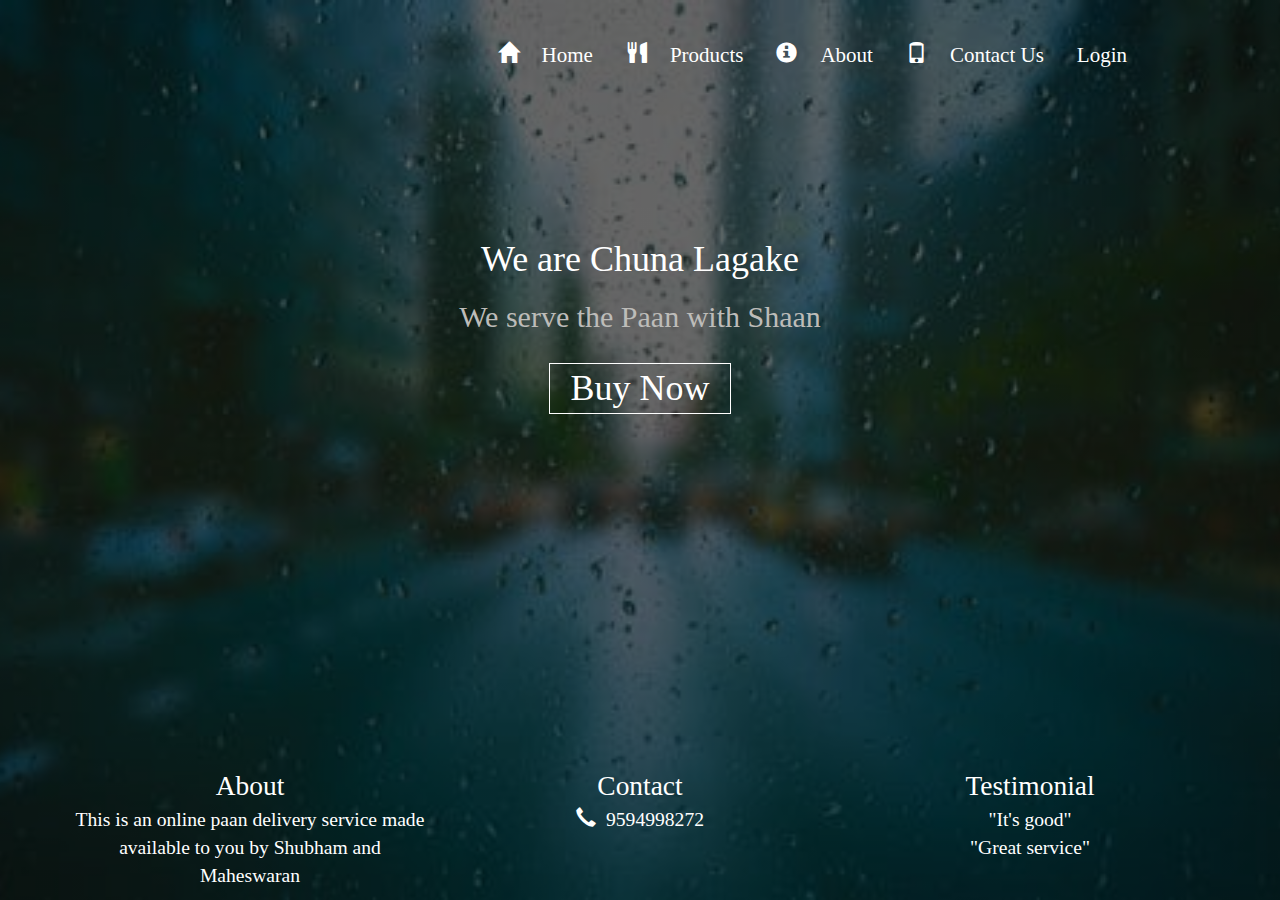
==== Task2/home.html @ 7cd8dddd "Add files via upload" ====
<!DOCTYPE html>
<html>
<head>
	<meta charset="utf-8">
	<meta http-equiv="X-UA-Compatible" content="IE=edge">
	<meta name="viewport" content="width=device-width,initial-scale=1">
	<title>Chuna Lagake</title>
<!-- Include necessary css files here -->

	<link rel="stylesheet" href="https://stackpath.bootstrapcdn.com/bootstrap/3.4.1/css/bootstrap.min.css">
	<link rel="stylesheet" href="css/style.css">
<!--Include Fonts -->
</head>
<body>
	<header>
		<div id="title" class="container-fluid">
			<div class="navbar-header">
				<div class="side">
					<ul>
						<li>
							<a href="">
							<span class="glyphicon glyphicon-home"></span><span>Home</span>
							</a>							
						</li>
						<li>
							<a href="">
							<span class="glyphicon glyphicon-cutlery"></span><span>Products</span>
							</a>							
						</li>
						<li>
							<a href="#" class="active">
							<span class="glyphicon glyphicon-info-sign"></span><span>About</span></a>
						</li>
						<li>
							<a href="">
							<span class="glyphicon glyphicon-phone"></span><span>Contact Us</span>
							</a>							
						</li>
						<li>
							<a href="login.html">
								<span>Login</span>
							</a>
						</li>	
					</ul>
				</div>
			</div>
		</div>		

	</header>

	<div id="main-content" class="container text-center">
		<h1>We are Chuna Lagake</h1>
		<h2>We serve the Paan with Shaan</h2>
		<a href=""><h1>Buy Now</h1></a>
	</div>

	<footer class="panel-footer">
		<div class="container" id="footer">
			<div class="row">
				<section id="about" class="col-sm-4">
					<span class="head">About</span><br>
					<span class="info">This is an online paan delivery service made available to you by Shubham and Maheswaran</span>
					<hr class="visible-xs">
				</section>
				<section id="contact" class="col-sm-4">
					<span class="head">Contact</span><br>
					<span class="info"><a href="tel:9594998272"><span class="glyphicon glyphicon-earphone"></span>9594998272</a></span>
					<hr class="visible-xs">
				</section>
				<section id="testimonial" class="col-sm-4">
					<span class="head">Testimonial</span><br>
					<span>"It's good"</span><br>
					<span>"Great service"</span>
				</section>
			</div>
		</div>
	</footer>
<!-- Necessary Java files -->
	<script src="https://code.jquery.com/jquery-3.4.1.slim.min.js" integrity="sha384-J6qa4849blE2+poT4WnyKhv5vZF5SrPo0iEjwBvKU7imGFAV0wwj1yYfoRSJoZ+n" crossorigin="anonymous"></script>
	<script src="https://cdn.jsdelivr.net/npm/popper.js@1.16.0/dist/umd/popper.min.js" integrity="sha384-Q6E9RHvbIyZFJoft+2mJbHaEWldlvI9IOYy5n3zV9zzTtmI3UksdQRVvoxMfooAo" crossorigin="anonymous"></script>
	<script src="https://stackpath.bootstrapcdn.com/bootstrap/3.4.1/js/bootstrap.min.js"></script>
	<script src="js/script.js"></script>

</body>
</html>
---- Task2/css/style.css ----
*{
	margin: 0;
	padding: 0;
	font-family: Times New Roman;
}


body{
	background-image: linear-gradient(rgba(0, 0, 0, 0.6), rgba(0, 0, 0, 0.6)),url(../background.jpg);
	background-position: center;
	background-size: cover;
	height: 100vh;
	background-repeat: no-repeat;
}

.navbar-header {
	float: right;
	padding-right: 10%;
}

.side li {
	float: left;
	list-style: none;
	margin-top: 30px;
}

.side li a{
	color: #fff;
	text-decoration: none;
	padding: 5px;
	font-family: poppins;
	font-size: 1.5em;
}
.side span {
	margin-right: 8px;
	margin-left: 15px;
}

.side a:hover {
	background-color: #fff;
  	border: none;
  	padding: 10px 10px;
  	margin: 4px 2px;
  	opacity: 1;
  	transition: 0.3s;
  	color: black;
}
	
#main-content {
	margin-top: 150px;
	text-align: center;
}
#main-content h1{
	text-align: center;
	color: #fff;
}
#main-content h2{
	text-align: center;
	color: #bdbcb9;
}

#main-content a h1 {
	border: 1px solid #fff;
	color: #fff;
	text-decoration: none;
	padding: 5px 20px;
	font-family: poppins;
	text-align: center;
	display: inline-block;
}
#main-content a h1:hover{
	background-color: #fff;
  	border: none;
  	color: black;
  	padding: 16px 32px;
  	text-align: center;
  	margin: 4px 2px;
  	opacity: 1;
  	transition: 0.3s;	
}
.panel-footer{
	border: none;
	background: transparent;
	position: absolute;
	text-align: center;
	left: 0;
	bottom: 0;
	width: 100%;
	color:#fff;
	padding-bottom: 20px;
}

.panel-footer .column{
	text-align: center;
	color: #fff;
}
	
#about, #contact, #testimonial{
	font-size: 1.3em;
	text-decoration: none;
}

.head{
	font-size: 1.8em;
}

.info .glyphicon {
	margin-right: 10px;
}

.info a {
	color: #fff;
	text-decoration: none;
}

.info a:hover {
	background-color: #fff;
  	border: none;
  	padding: 10px 10px;
  	margin: 4px 2px;
  	opacity: 1;
  	transition: 0.3s;
  	color: black;
}

@media (max-width: 768px ) {


	.glyphicon {
		display: none;
	}

	.navbar-header {
		margin: 0;
		padding: 0 20px;
	}

	.side li a {
		font-size: 1.5em;
	}

	.main-content {

		width: 200px;
	}

	#about, #contact, #testimonial{
		font-size: 1.2em;
	} 

	.head {
		font-size: 1.4em;
	}

	.panel-footer {
		padding-bottom: 5px;
	}

	.panel-footer hr {
		margin: 1px;
	}

	#main-content {
		margin-top: 50px;
	}

	#main-content h1 {
		font-size: 1.8em;
	}

	#main-content h2 {
		font-size: 1.4em;
	}
}

@media (max-width: 480px) {

	.side li span {
		display: none;
	}

	.side li .glyphicon {
		display: inline;
	}

}

@media (min-height: 600px) {
	#main-content {
		margin-top: 50px;
	}
}

@media (min-height: 700px) {
	#main-content {
		margin-top: 100px;
	}
}

@media (min-height: 800px) {
	#main-content {
		margin-top: 150px;
	}

	#about, #contact, #testimonial{
		font-size: 1.4em;
	} 

	.head {
		font-size: 1.4em;
	}

	.panel-footer {
		padding-bottom: 10px;
	}

	.panel-footer hr {
		margin: 4px;
	}
}

@media (min-height: 1000px) {
	#main-content {
		margin-top: 300px;
	}

}
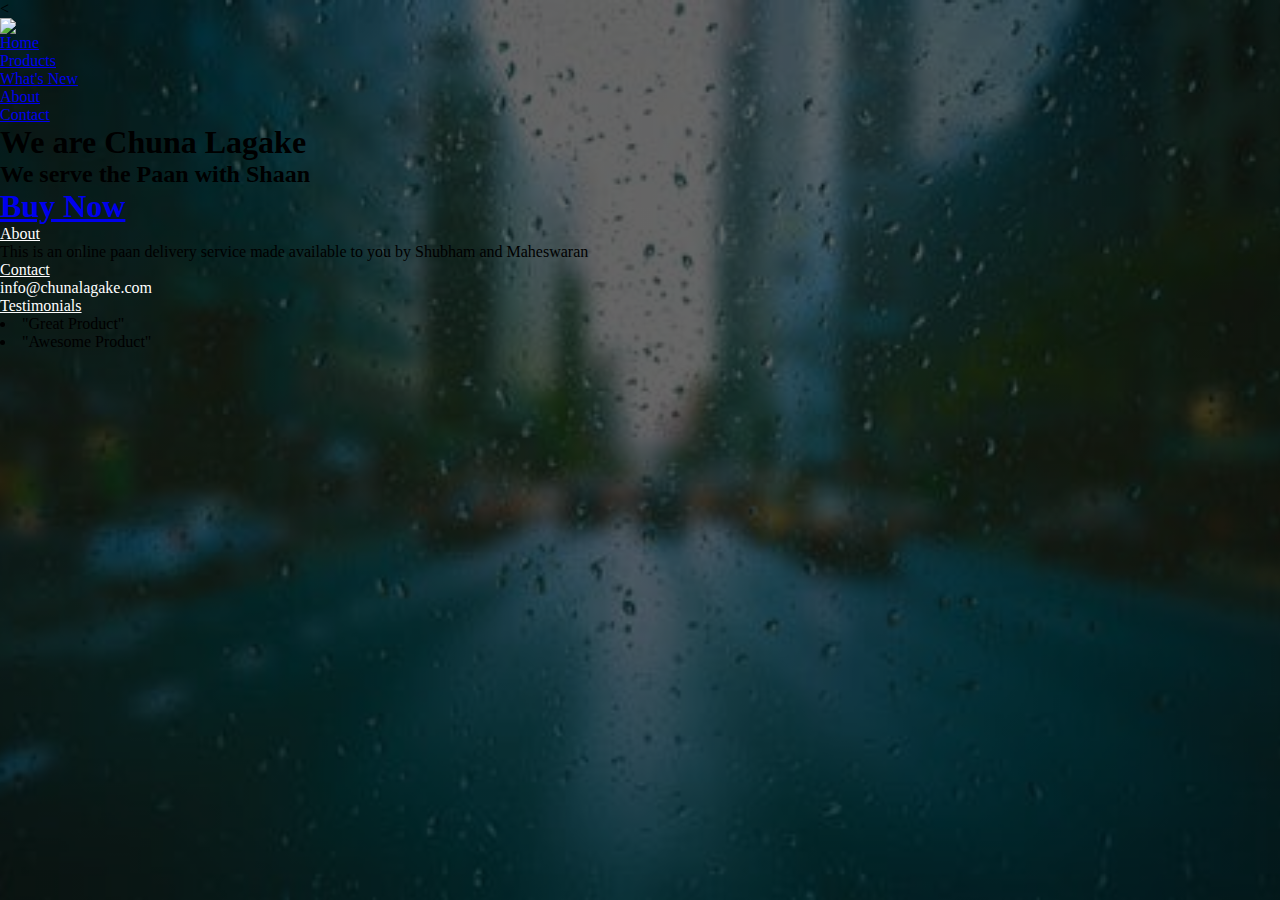
==== commit b387aa50: "Update home.html" ====
--- a/Task2/home.html
+++ b/Task2/home.html
@@ -1,85 +1,54 @@
-<!DOCTYPE html>
+<<!DOCTYPE html>
 <html>
 <head>
-	<meta charset="utf-8">
-	<meta http-equiv="X-UA-Compatible" content="IE=edge">
-	<meta name="viewport" content="width=device-width,initial-scale=1">
 	<title>Chuna Lagake</title>
-<!-- Include necessary css files here -->
-
-	<link rel="stylesheet" href="https://stackpath.bootstrapcdn.com/bootstrap/3.4.1/css/bootstrap.min.css">
-	<link rel="stylesheet" href="css/style.css">
-<!--Include Fonts -->
+	<link rel="stylesheet" type="text/css" href="css/style.css">
 </head>
 <body>
 	<header>
-		<div id="title" class="container-fluid">
-			<div class="navbar-header">
-				<div class="side">
-					<ul>
-						<li>
-							<a href="">
-							<span class="glyphicon glyphicon-home"></span><span>Home</span>
-							</a>							
-						</li>
-						<li>
-							<a href="">
-							<span class="glyphicon glyphicon-cutlery"></span><span>Products</span>
-							</a>							
-						</li>
-						<li>
-							<a href="#" class="active">
-							<span class="glyphicon glyphicon-info-sign"></span><span>About</span></a>
-						</li>
-						<li>
-							<a href="">
-							<span class="glyphicon glyphicon-phone"></span><span>Contact Us</span>
-							</a>							
-						</li>
-						<li>
-							<a href="login.html">
-								<span>Login</span>
-							</a>
-						</li>	
-					</ul>
-				</div>
-			</div>
-		</div>		
-
-	</header>
-
-	<div id="main-content" class="container text-center">
-		<h1>We are Chuna Lagake</h1>
-		<h2>We serve the Paan with Shaan</h2>
-		<a href=""><h1>Buy Now</h1></a>
-	</div>
-
-	<footer class="panel-footer">
-		<div class="container" id="footer">
-			<div class="row">
-				<section id="about" class="col-sm-4">
-					<span class="head">About</span><br>
-					<span class="info">This is an online paan delivery service made available to you by Shubham and Maheswaran</span>
-					<hr class="visible-xs">
-				</section>
-				<section id="contact" class="col-sm-4">
-					<span class="head">Contact</span><br>
-					<span class="info"><a href="tel:9594998272"><span class="glyphicon glyphicon-earphone"></span>9594998272</a></span>
-					<hr class="visible-xs">
-				</section>
-				<section id="testimonial" class="col-sm-4">
-					<span class="head">Testimonial</span><br>
-					<span>"It's good"</span><br>
-					<span>"Great service"</span>
-				</section>
+		<div class="wrapper">
+			<div class="logo">
+				<img src="ChunaLagakeLogov2Final.png">
 			</div>
 		</div>
+		<div class="nav-area">
+			<ul>
+				<li><a href="#">Home</a></li>
+				<li><a href="#">Products</a></li>
+				<li><a href="#">What's New</a></li>
+				<li><a href="#">About</a></li>
+				<li><a href="#">Contact</a></li>
+			</ul>
+		</div>
+	</header>
+	<div class="welcome-text">
+		<h1>We are Chuna Lagake <br>
+			<h2>We serve the Paan with Shaan</h2>
+		</h1>
+		<h1 class="BuyNow">
+			<a href="#">Buy Now</a>
+		</h1>
+	</div>
+	<footer class="footer">
+		<div class="column">
+			<section class="C1">
+				<span class="About"><a href="#" style="color: #fff;">About</a></span><br>
+				<span class="Info">This is an online paan delivery service made available to you by Shubham and Maheswaran </span>
+			</section>
+			<section class="C2">
+				<span class="Contact"><a href="#", style="color: #fff;">Contact</a></span><br>
+				<span class="Contact_info"><a href="#" style="color: #fff; text-decoration: none;">info@chunalagake.com</a></span>
+			</section>
+			<section class="C3">
+				<span class="testimonial"><a href="#" style="color: #fff;">Testimonials</a></span><br>
+				<span class="Testimonials_info">
+					
+						<li>"Great Product"</li>
+						<li>"Awesome Product"</li>
+					
+				</span>
+			</section>
+		</div>
 	</footer>
-<!-- Necessary Java files -->
-	<script src="https://code.jquery.com/jquery-3.4.1.slim.min.js" integrity="sha384-J6qa4849blE2+poT4WnyKhv5vZF5SrPo0iEjwBvKU7imGFAV0wwj1yYfoRSJoZ+n" crossorigin="anonymous"></script>
-	<script src="https://cdn.jsdelivr.net/npm/popper.js@1.16.0/dist/umd/popper.min.js" integrity="sha384-Q6E9RHvbIyZFJoft+2mJbHaEWldlvI9IOYy5n3zV9zzTtmI3UksdQRVvoxMfooAo" crossorigin="anonymous"></script>
-	<script src="https://stackpath.bootstrapcdn.com/bootstrap/3.4.1/js/bootstrap.min.js"></script>
-	<script src="js/script.js"></script>
-
 </body>
-</html>+</html>
